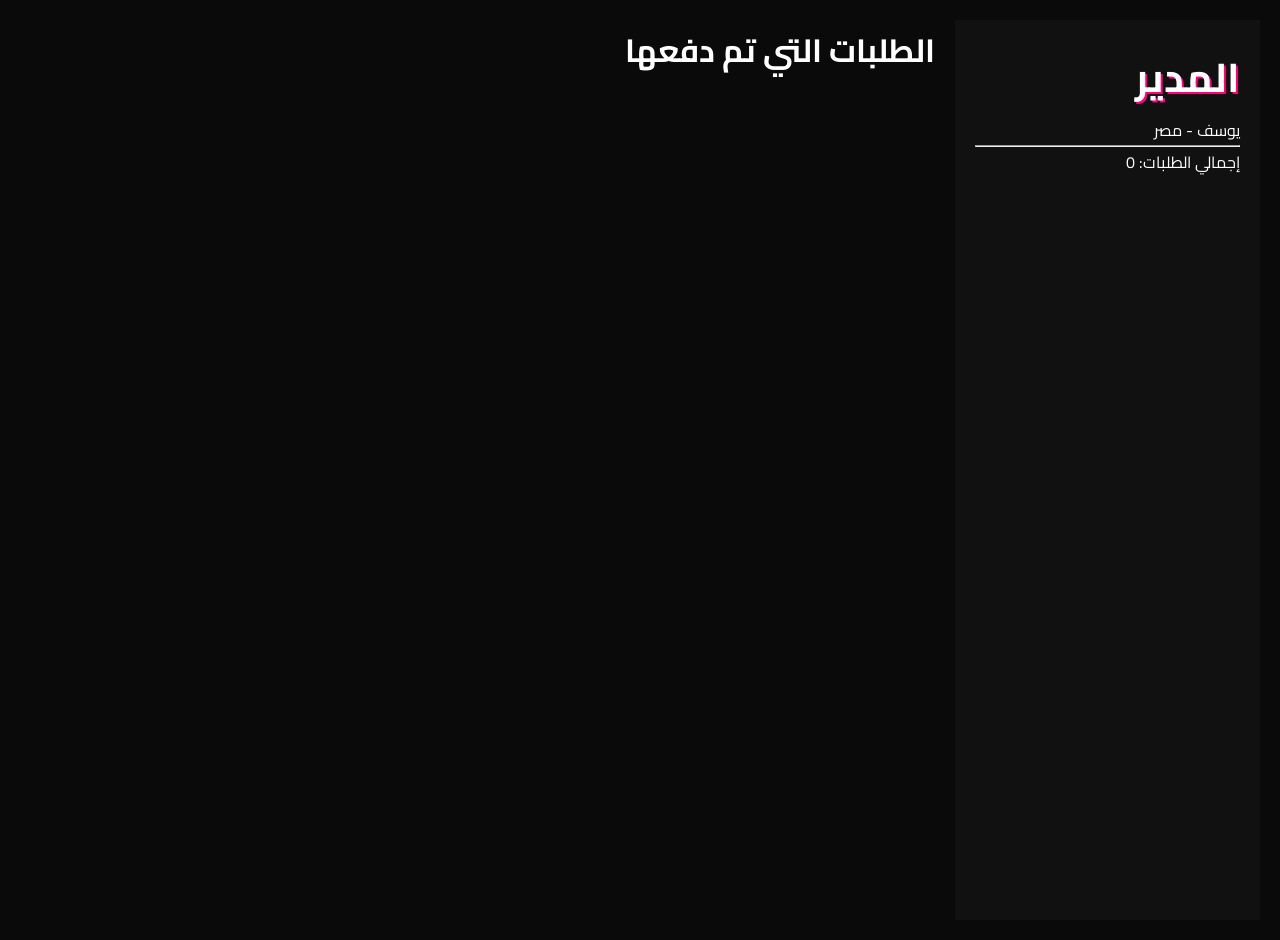
==== admin.html @ d932f76b "Add files via upload" ====
<!DOCTYPE html>
<html lang="ar">
<head>
    <link rel="stylesheet" href="style.css">
    <title>لوحة تحكم AXON_DEV</title>
</head>
<body>
    <div class="admin-grid">
        <aside style="background:#111; padding:20px; height:100vh;">
            <h2 class="glitch">المدير</h2>
            <p>يوسف - مصر</p>
            <hr>
            <p>إجمالي الطلبات: <span id="count">0</span></p>
        </aside>
        <main>
            <h1>الطلبات التي تم دفعها</h1>
            <div id="adminOrders">
                </div>
        </main>
    </div>
    <script src="script.js"></script>
</body>
</html>
---- style.css ----
@import url('https://fonts.googleapis.com/css2?family=Cairo:wght@400;700&display=swap');

:root {
    --neon-blue: #00d4ff;
    --neon-pink: #ff007f;
    --dark-bg: #0a0a0a;
    --card-bg: #161616;
}

* {
    margin: 0; padding: 0; box-sizing: border-box;
    font-family: 'Cairo', sans-serif;
}

body {
    background-color: var(--dark-bg);
    color: white;
    direction: rtl;
    overflow-x: hidden;
}

/* حركة النصوص (Animation) */
.glitch {
    font-size: 2.5rem;
    font-weight: bold;
    text-transform: uppercase;
    position: relative;
    text-shadow: 2px 2px var(--neon-pink);
    animation: move 2s infinite;
}

@keyframes move {
    0% { transform: skew(0deg); }
    20% { transform: skew(-2deg); color: var(--neon-blue); }
    40% { transform: skew(2deg); }
    100% { transform: skew(0deg); }
}

/* الهيدر */
header {
    background: rgba(0,0,0,0.9);
    padding: 1.5rem 10%;
    display: flex;
    justify-content: space-between;
    align-items: center;
    border-bottom: 2px solid var(--neon-blue);
    position: sticky; top: 0; z-index: 1000;
}

.nav-links { display: flex; list-style: none; }
.nav-links li { margin-left: 25px; }
.nav-links a { color: white; text-decoration: none; transition: 0.3s; font-weight: bold; }
.nav-links a:hover { color: var(--neon-blue); text-shadow: 0 0 10px var(--neon-blue); }

/* مدخلات البيانات الاحترافية */
input, textarea, select {
    width: 100%;
    padding: 15px;
    margin: 10px 0;
    background: #222;
    border: 1px solid #444;
    color: white;
    border-radius: 8px;
    outline: none;
    transition: 0.3s;
}

input:focus { border-color: var(--neon-blue); box-shadow: 0 0 10px var(--neon-blue); }

.btn-send {
    background: linear-gradient(45deg, var(--neon-blue), #005f73);
    color: white; border: none; padding: 15px 30px;
    border-radius: 5px; cursor: pointer; font-weight: bold; width: 100%;
    transition: 0.3s;
}

.btn-send:hover { transform: scale(1.02); box-shadow: 0 0 20px var(--neon-blue); }

/* لوحة المدير */
.admin-grid { display: grid; grid-template-columns: 1fr 3fr; gap: 20px; padding: 20px; }
.order-card { background: var(--card-bg); padding: 20px; border-radius: 10px; border-right: 5px solid var(--neon-blue); margin-bottom: 15px; }
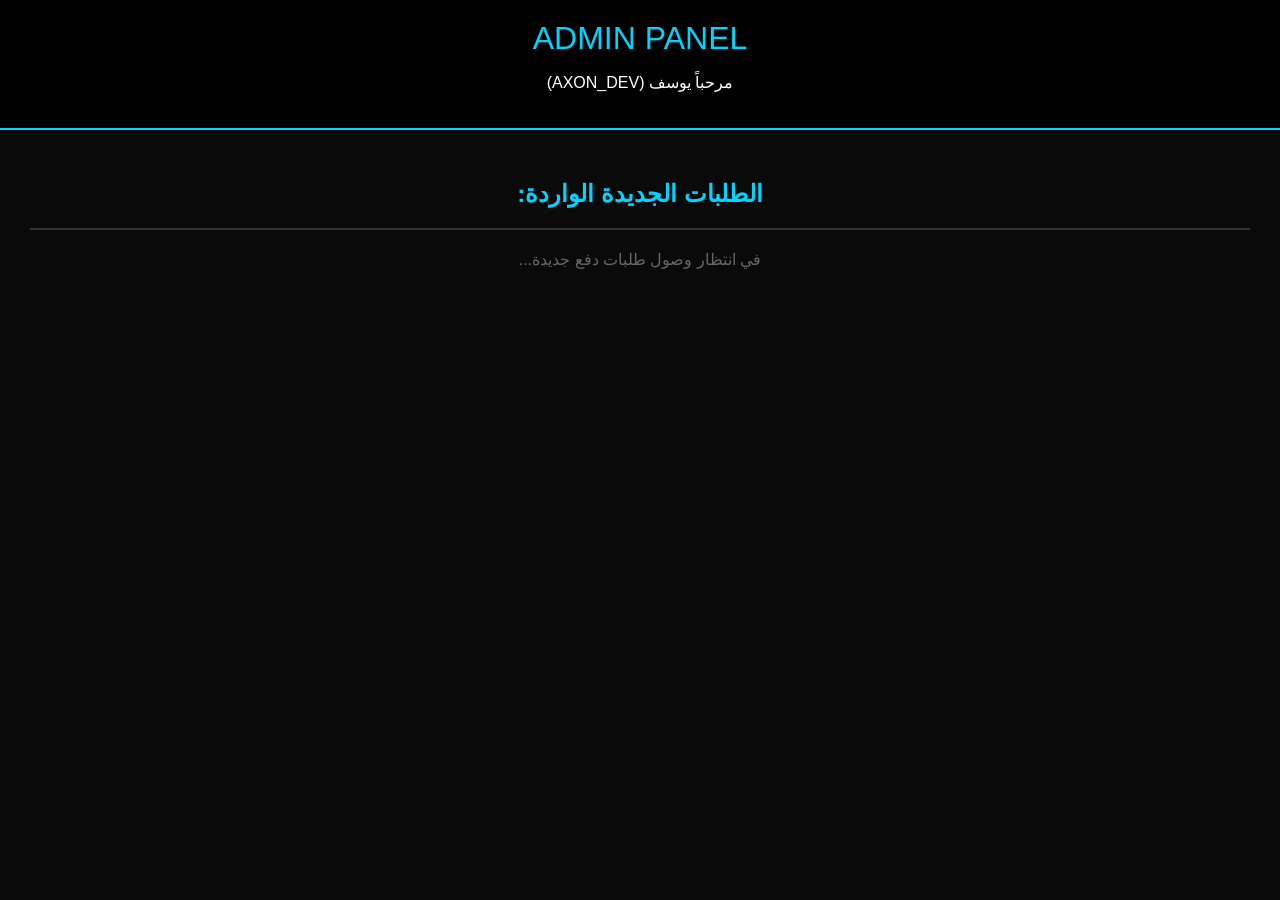
==== commit f8861a67: "Add files via upload" ====
--- a/admin.html
+++ b/admin.html
@@ -1,23 +1,46 @@
 <!DOCTYPE html>
-<html lang="ar">
+<html lang="ar" dir="rtl">
 <head>
+    <meta charset="UTF-8">
     <link rel="stylesheet" href="style.css">
-    <title>لوحة تحكم AXON_DEV</title>
+    <title>لوحة تحكم المدير | يوسف</title>
 </head>
 <body>
-    <div class="admin-grid">
-        <aside style="background:#111; padding:20px; height:100vh;">
-            <h2 class="glitch">المدير</h2>
-            <p>يوسف - مصر</p>
-            <hr>
-            <p>إجمالي الطلبات: <span id="count">0</span></p>
-        </aside>
-        <main>
-            <h1>الطلبات التي تم دفعها</h1>
-            <div id="adminOrders">
-                </div>
-        </main>
-    </div>
+    <header>
+        <div class="logo glitch">ADMIN PANEL</div>
+        <p>مرحباً يوسف (AXON_DEV)</p>
+    </header>
+
+    <main style="padding: 30px;">
+        <h2 style="color: #00d4ff;">الطلبات الجديدة الواردة:</h2>
+        <hr style="border: 0.5px solid #333; margin: 20px 0;">
+        
+        <div id="adminOrdersDisplay">
+            <p style="color: #666;">في انتظار وصول طلبات دفع جديدة...</p>
+        </div>
+    </main>
+
     <script src="script.js"></script>
+    <script>
+        // كود بسيط لعرض الطلبات المخزنة في لوحة المدير
+        window.onload = function() {
+            const display = document.getElementById('adminOrdersDisplay');
+            const orders = JSON.parse(localStorage.getItem('axon_orders')) || [];
+            
+            if(orders.length > 0) {
+                display.innerHTML = orders.map((o, i) => `
+                    <div style="background:#1a1a1a; padding:20px; border-radius:10px; margin-bottom:15px; border-right: 5px solid #00d4ff; text-align:right;">
+                        <p><strong>الجيميل:</strong> ${o.email}</p>
+                        <p><strong>الإضافات:</strong> ${o.extras || 'لا يوجد'}</p>
+                        <p><strong>الملحوظة:</strong> ${o.note || 'لا توجد'}</p>
+                        <div style="margin-top:10px;">
+                            <button onclick="alert('تم التأكيد')" style="background:green; color:white; padding:5px 15px; border:none; border-radius:3px; cursor:pointer;">تأكيد الدفع</button>
+                            <button onclick="alert('تم الرفض')" style="background:red; color:white; padding:5px 15px; border:none; border-radius:3px; cursor:pointer; margin-right:10px;">لم يصل شيء</button>
+                        </div>
+                    </div>
+                `).join('');
+            }
+        };
+    </script>
 </body>
 </html>
--- a/style.css
+++ b/style.css
@@ -1,81 +1,23 @@
-@import url('https://fonts.googleapis.com/css2?family=Cairo:wght@400;700&display=swap');
-
-:root {
-    --neon-blue: #00d4ff;
-    --neon-pink: #ff007f;
-    --dark-bg: #0a0a0a;
-    --card-bg: #161616;
+/* تنسيق نيون احترافي لـ Nevo Stick */
+body {
+    background: #0a0a0a;
+    color: white;
+    font-family: 'Cairo', sans-serif;
+    margin: 0;
+    direction: rtl;
+    text-align: center;
 }
-
-* {
-    margin: 0; padding: 0; box-sizing: border-box;
-    font-family: 'Cairo', sans-serif;
-}
-
-body {
-    background-color: var(--dark-bg);
-    color: white;
-    direction: rtl;
-    overflow-x: hidden;
-}
-
-/* حركة النصوص (Animation) */
-.glitch {
-    font-size: 2.5rem;
-    font-weight: bold;
-    text-transform: uppercase;
-    position: relative;
-    text-shadow: 2px 2px var(--neon-pink);
-    animation: move 2s infinite;
-}
-
-@keyframes move {
-    0% { transform: skew(0deg); }
-    20% { transform: skew(-2deg); color: var(--neon-blue); }
-    40% { transform: skew(2deg); }
-    100% { transform: skew(0deg); }
-}
-
-/* الهيدر */
 header {
     background: rgba(0,0,0,0.9);
-    padding: 1.5rem 10%;
-    display: flex;
-    justify-content: space-between;
-    align-items: center;
-    border-bottom: 2px solid var(--neon-blue);
-    position: sticky; top: 0; z-index: 1000;
+    padding: 20px;
+    border-bottom: 2px solid #00d4ff;
 }
-
-.nav-links { display: flex; list-style: none; }
-.nav-links li { margin-left: 25px; }
-.nav-links a { color: white; text-decoration: none; transition: 0.3s; font-weight: bold; }
-.nav-links a:hover { color: var(--neon-blue); text-shadow: 0 0 10px var(--neon-blue); }
-
-/* مدخلات البيانات الاحترافية */
-input, textarea, select {
-    width: 100%;
-    padding: 15px;
-    margin: 10px 0;
-    background: #222;
-    border: 1px solid #444;
-    color: white;
-    border-radius: 8px;
-    outline: none;
-    transition: 0.3s;
+.nav-links { list-style: none; display: flex; justify-content: center; gap: 20px; padding: 0; }
+.nav-links a, .btn-action {
+    background: #00d4ff; color: black; padding: 10px 20px;
+    border-radius: 5px; text-decoration: none; font-weight: bold; transition: 0.3s;
 }
-
-input:focus { border-color: var(--neon-blue); box-shadow: 0 0 10px var(--neon-blue); }
-
-.btn-send {
-    background: linear-gradient(45deg, var(--neon-blue), #005f73);
-    color: white; border: none; padding: 15px 30px;
-    border-radius: 5px; cursor: pointer; font-weight: bold; width: 100%;
-    transition: 0.3s;
-}
-
-.btn-send:hover { transform: scale(1.02); box-shadow: 0 0 20px var(--neon-blue); }
-
-/* لوحة المدير */
-.admin-grid { display: grid; grid-template-columns: 1fr 3fr; gap: 20px; padding: 20px; }
-.order-card { background: var(--card-bg); padding: 20px; border-radius: 10px; border-right: 5px solid var(--neon-blue); margin-bottom: 15px; }
+.nav-links a:hover { background: #ff007f; color: white; }
+.glitch { font-size: 2rem; animation: pulse 2s infinite; color: #00d4ff; }
+@keyframes pulse { 0%, 100% { opacity: 1; } 50% { opacity: 0.5; } }
+input, textarea, select { width: 90%; padding: 12px; margin: 10px 0; border-radius: 5px; border: 1px solid #333; background: #222; color: white; }
